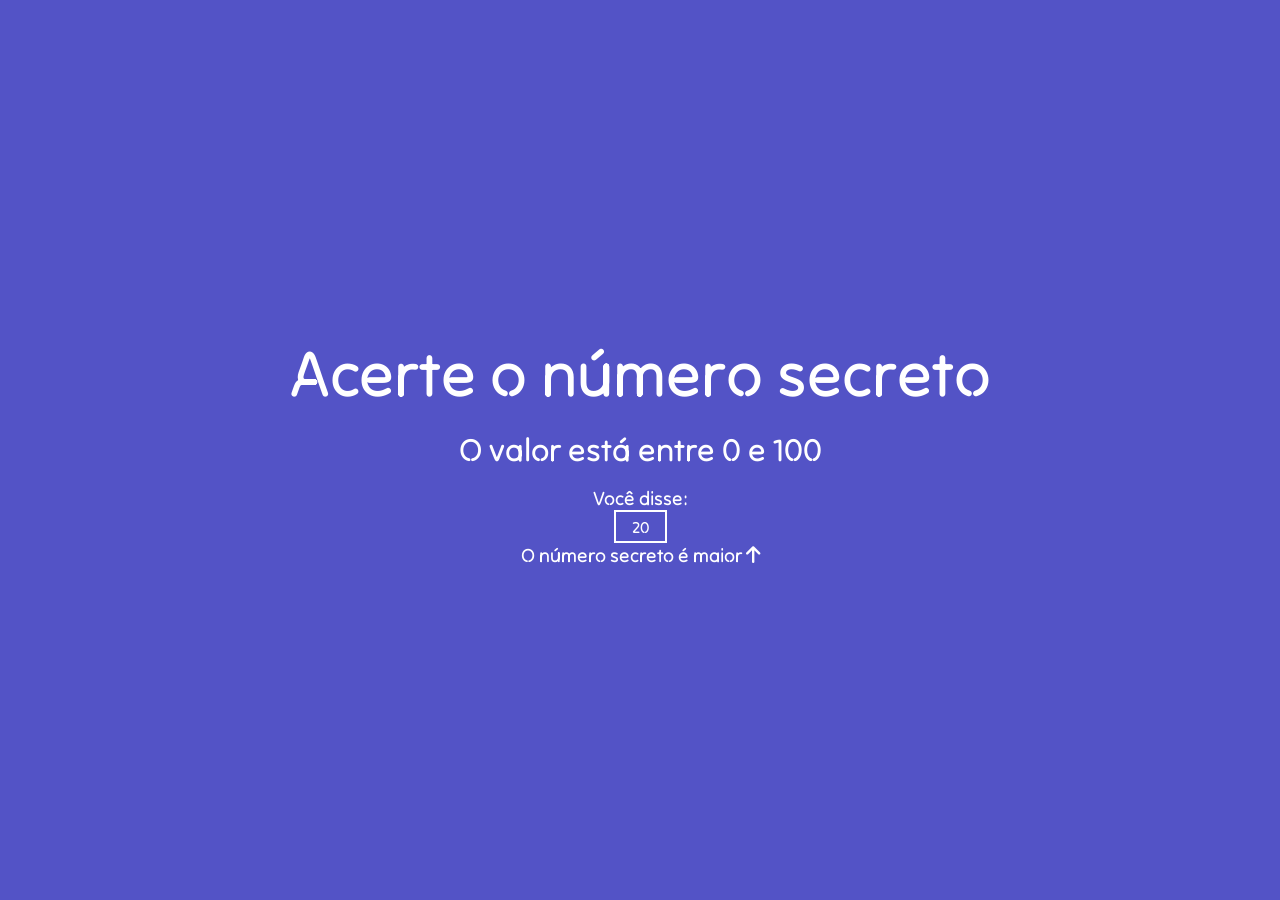
==== index.html @ 780bae80 "criando html e css" ====
<!DOCTYPE html>
<html lang="pt-br">
<head>
    <meta charset="UTF-8">
    <meta name="viewport" content="width=device-width, initial-scale=1.0">
    <title>Adivinhe o número</title>
    <link rel="stylesheet" href="https://cdnjs.cloudflare.com/ajax/libs/font-awesome/6.5.2/css/all.min.css" integrity="sha512-SnH5WK+bZxgPHs44uWIX+LLJAJ9/2PkPKZ5QiAj6Ta86w+fsb2TkcmfRyVX3pBnMFcV7oQPJkl9QevSCWr3W6A==" crossorigin="anonymous" referrerpolicy="no-referrer" />
    <link rel="stylesheet" href="style.css">
</head>
<body>
    <h1>Acerte o número secreto</h1>
    <h2>O valor está entre <span id="menor-valor">0</span> e <span id="maior-valor">100</span></h2>

    <div id="chute" class="mensagem">
        <div><h3>Você disse: </h3>
        <span class="caixa">20</span>
        <div><h3>O número secreto é maior <i class="fa-solid fa-arrow-up"></i></h3></div>
    </div>
</body>
</html>
---- style.css ----
@import url('https://fonts.googleapis.com/css2?family=Tilt+Neon&display=swap');

*{
    margin: 0;
    padding: 0;
}

:root{
    --fonte: "Tilt Neon", sans-serif;
    --bg-color: rgb(83, 83, 198);
    --primary-color: #ffffff;
}

body{
    font-family: var(--fonte);
    background-color: var(--bg-color);
    color: var(--primary-color);
    min-height: 100vh;
    display: flex;
    flex-direction: column;
    align-items: center;
    justify-content: center;
    text-align: center;
}

h1{
    font-size: 4em;
}

h2{
    font-size: 2em;
    margin: 0.5em 0 ;
}

.mensagem h3{
    font-weight: 400;
    font-size: 1.2em;
}

.caixa{
    display: inline-block;
    border: solid 2px var(--primary-color);
    padding: 0.3em 1em;
    
}
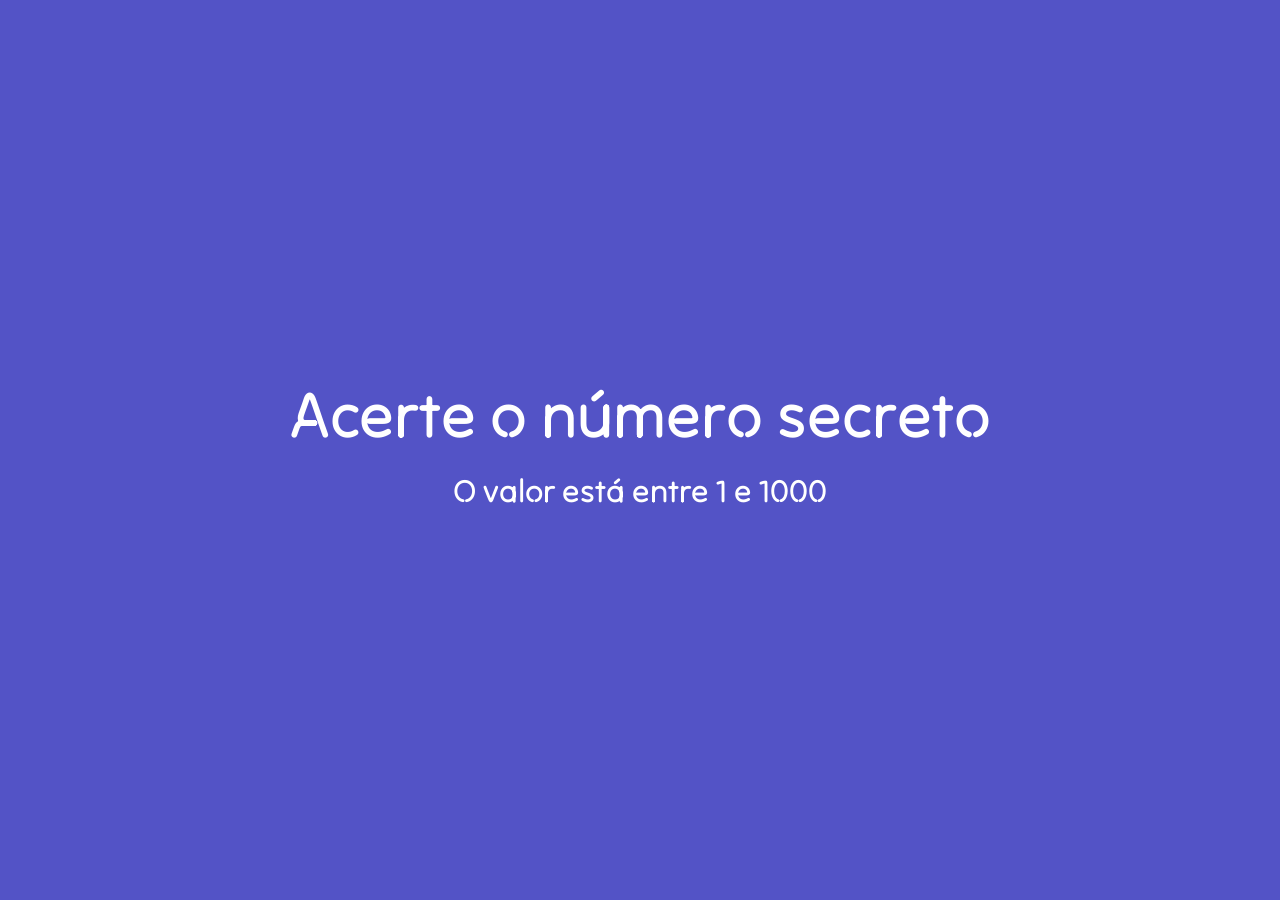
==== commit a05a4983: "finalizando o projeto" ====
--- a/index.html
+++ b/index.html
@@ -9,12 +9,15 @@
 </head>
 <body>
     <h1>Acerte o número secreto</h1>
-    <h2>O valor está entre <span id="menor-valor">0</span> e <span id="maior-valor">100</span></h2>
+    <h2>O valor está entre <span id="menor-valor">0</span> e <span id="maior-valor">1000</span></h2>
 
     <div id="chute" class="mensagem">
-        <div><h3>Você disse: </h3>
+        <!-- <div><h3>Você disse: </h3>
         <span class="caixa">20</span>
-        <div><h3>O número secreto é maior <i class="fa-solid fa-arrow-up"></i></h3></div>
+        <div><h3>O número secreto é maior <i class="fa-solid fa-arrow-up"></i></h3></div> -->
     </div>
+    <script src="app/sortearNumero.js"></script>
+    <script src="app/reconhecimentoDeFala.js"></script>
+    <script src="app/validacao.js"></script>
 </body>
 </html>
--- a/style.css
+++ b/style.css
@@ -34,12 +34,20 @@
 
 .mensagem h3{
     font-weight: 400;
-    font-size: 1.2em;
+    font-size: 30px;
 }
 
 .caixa{
+    font-size: 28px;
     display: inline-block;
     border: solid 2px var(--primary-color);
     padding: 0.3em 1em;
+    margin: 0.5em;
     
+}
+
+.aviso{
+
+    font-weight: 700;
+    font-size: 18px;
 }
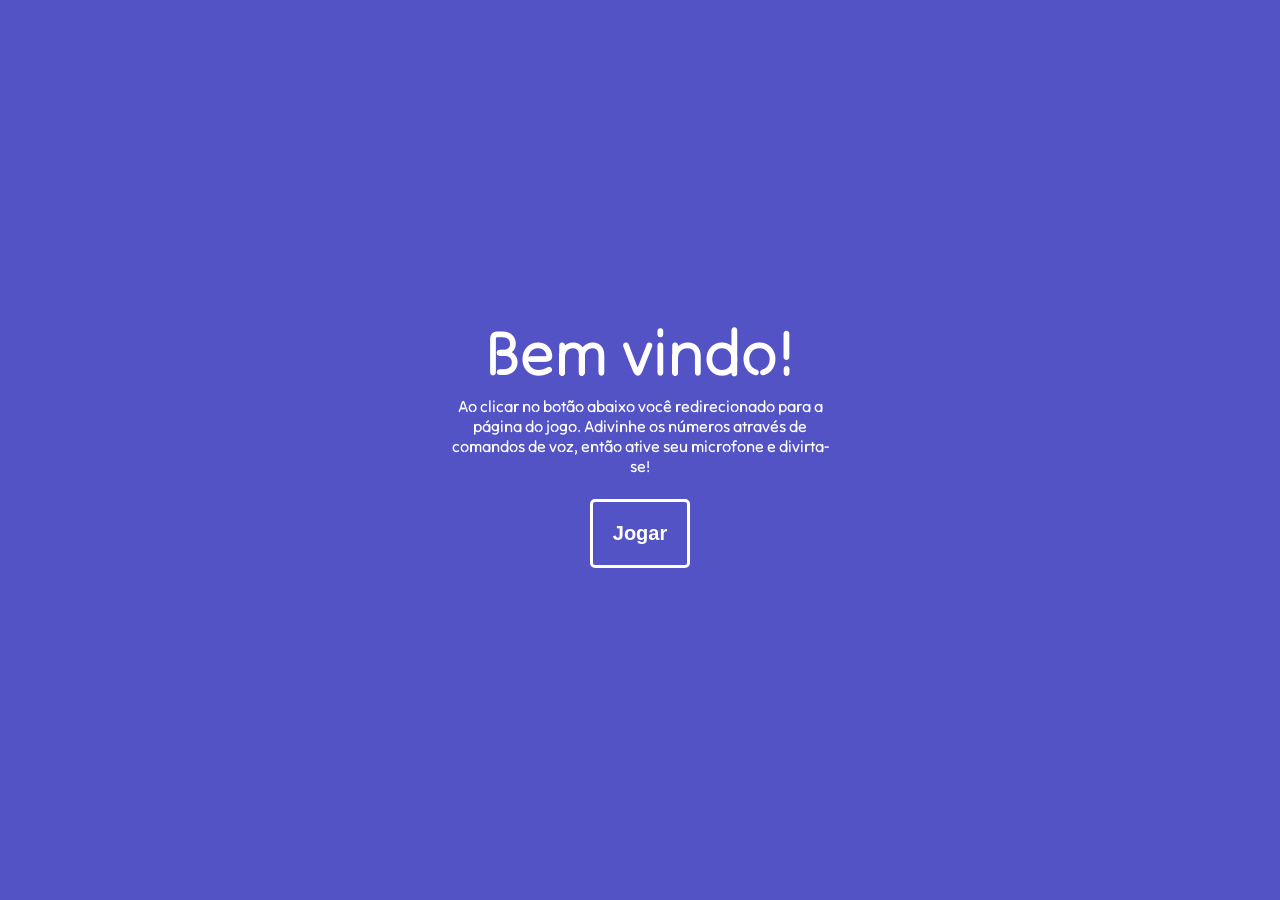
==== commit 98c04438: "modificando contador de tentativas e fazendo landing page" ====
--- a/index.html
+++ b/index.html
@@ -4,20 +4,13 @@
     <meta charset="UTF-8">
     <meta name="viewport" content="width=device-width, initial-scale=1.0">
     <title>Adivinhe o número</title>
+    <link rel="shortcut icon" href="img/icone-pagina.png" type="image/x-icon">
     <link rel="stylesheet" href="https://cdnjs.cloudflare.com/ajax/libs/font-awesome/6.5.2/css/all.min.css" integrity="sha512-SnH5WK+bZxgPHs44uWIX+LLJAJ9/2PkPKZ5QiAj6Ta86w+fsb2TkcmfRyVX3pBnMFcV7oQPJkl9QevSCWr3W6A==" crossorigin="anonymous" referrerpolicy="no-referrer" />
     <link rel="stylesheet" href="style.css">
 </head>
 <body>
-    <h1>Acerte o número secreto</h1>
-    <h2>O valor está entre <span id="menor-valor">0</span> e <span id="maior-valor">1000</span></h2>
+    <h1>Bem vindo!</h1>
 
-    <div id="chute" class="mensagem">
-        <!-- <div><h3>Você disse: </h3>
-        <span class="caixa">20</span>
-        <div><h3>O número secreto é maior <i class="fa-solid fa-arrow-up"></i></h3></div> -->
-    </div>
-    <script src="app/sortearNumero.js"></script>
-    <script src="app/reconhecimentoDeFala.js"></script>
-    <script src="app/validacao.js"></script>
-</body>
+    <p>Ao clicar no botão abaixo você redirecionado para a página do jogo. Adivinhe os números através de comandos de voz, então ative seu microfone e divirta-se!</p>
+    <button><a href="numero-secreto.html">Jogar</a></button>
 </html>
--- a/style.css
+++ b/style.css
@@ -22,6 +22,20 @@
     justify-content: center;
     text-align: center;
 }
+a{
+    text-decoration: none;
+    color: var(--primary-color);
+}
+
+button:hover{
+    cursor: pointer;
+}
+
+
+p{
+    width: 30%;
+    margin: 0.2em;
+}
 
 h1{
     font-size: 4em;
@@ -37,6 +51,11 @@
     font-size: 30px;
 }
 
+#tentativas{
+    display: flex;
+    flex-direction: column;
+}
+
 .caixa{
     font-size: 28px;
     display: inline-block;
@@ -50,4 +69,15 @@
 
     font-weight: 700;
     font-size: 18px;
+}
+
+button{
+    background-color: transparent;
+    border: 3px solid var(--primary-color);
+    color: var(--primary-color);
+    padding: 1em;
+    margin: 1em 0;
+    border-radius: 5px;
+    font-weight: 600;
+    font-size: 20px;
 }
